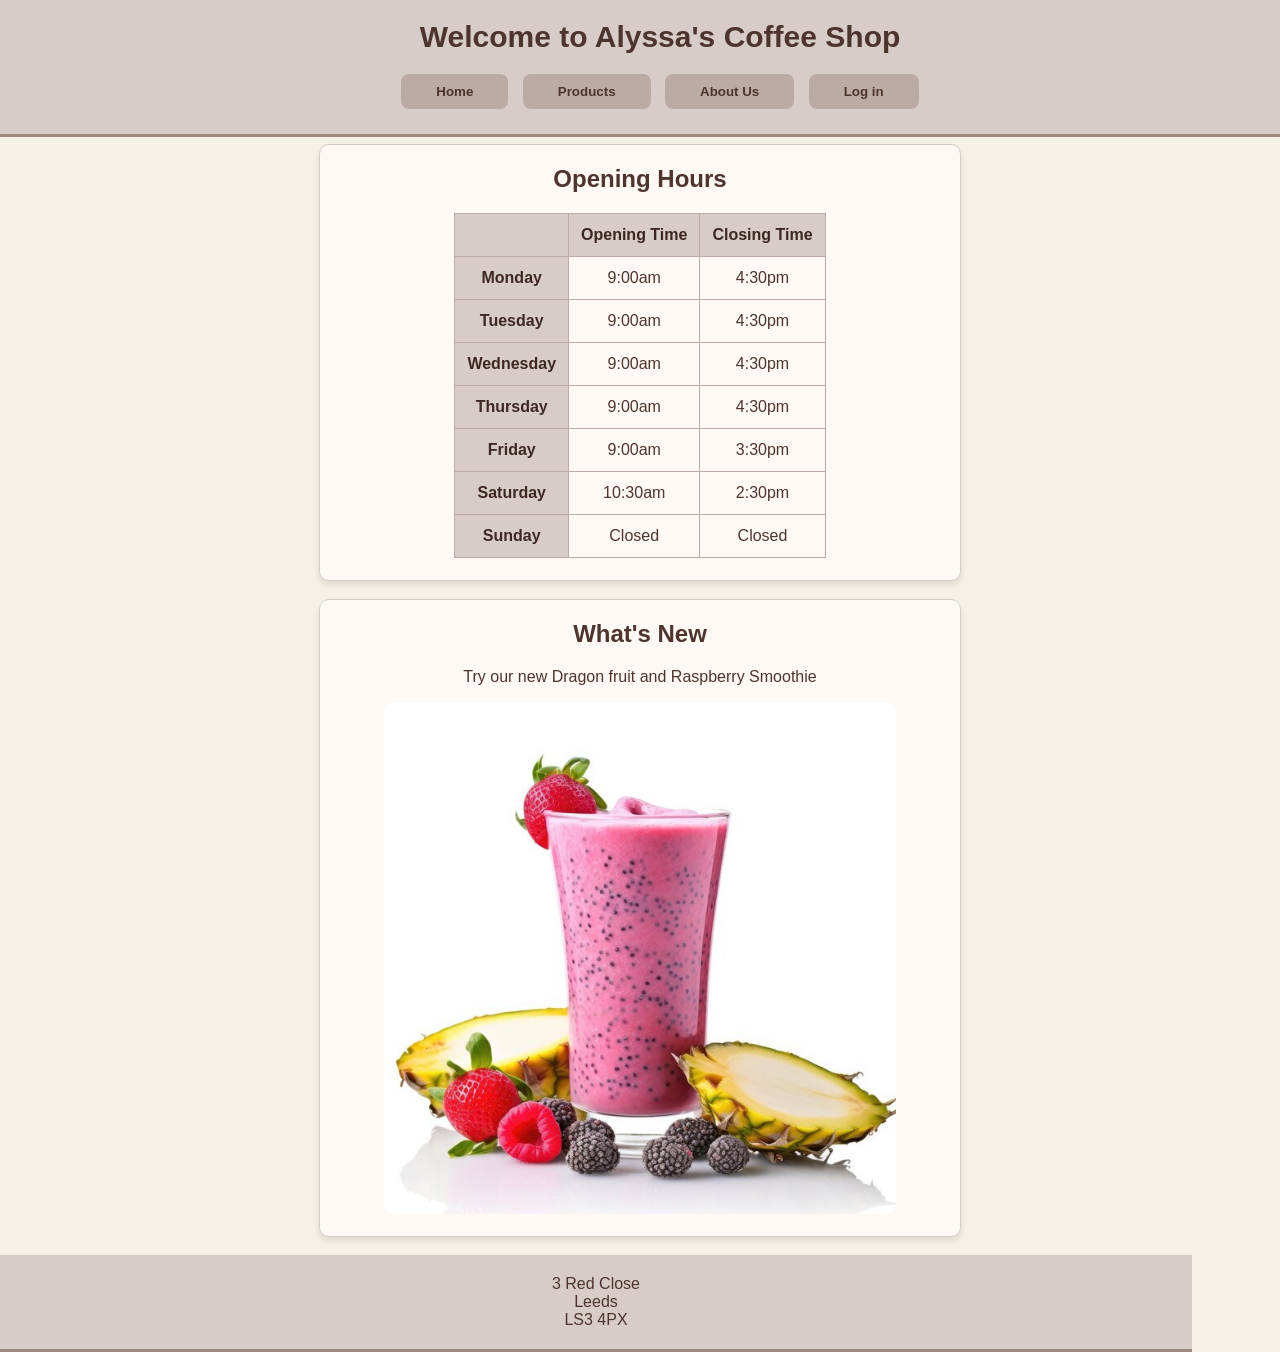
==== index.html @ a95045df "Project creation, debugging needed" ====
<!DOCTYPE html>
<html>
    <head>
        <title>Home</title>
        <link rel="stylesheet" href="style.css">
    </head>
    <body>
        <header id="header">
            <h1>Welcome to Alyssa's Coffee Shop</h1>
            <div class="navbar">
                <button><a href="index.html">Home</a></button>
                <button><a href="products.html">Products</a></button>
                <button><a href="about-us.html">About Us</a></button>
                <button><a href="login.html">Log in</a></button>
            </div>
        </header><br><br><br><br><br><br><br>

        <main><br>
            <div class="box"; id="openbox">
                <h2>Opening Hours</h2>
                <table id="openinghourstable">
                    <tr>
                        <th></th>
                        <th id="th1">Opening Time</th>
                        <th id="th2">Closing Time</th>
                    </tr>
                    <tr style="text-align: center;">
                        <th id="day">Monday</th>
                        <td>9:00am</td>
                        <td>4:30pm</td>
                    </tr>
                    <tr style="text-align: center;">
                        <th id="day">Tuesday</th>
                        <td>9:00am</td>
                        <td>4:30pm</td>
                    </tr>
                    <tr style="text-align: center;">
                        <th id="day">Wednesday</th>
                        <td>9:00am</td>
                        <td>4:30pm</td>
                        </tr>
                    <tr style="text-align: center;">
                        <th id="day">Thursday</th>
                        <td>9:00am</td>
                        <td>4:30pm</td>
                    </tr>
                    <tr style="text-align: center;">
                        <th id="day">Friday</th>
                        <td>9:00am</td>
                        <td>3:30pm</td>
                        </tr>
                    <tr style="text-align: center;">
                        <th id="day">Saturday</th>
                        <td>10:30am</td>
                        <td>2:30pm</td>
                    </tr>
                    <tr style="text-align: center;">
                        <th id="day">Sunday</th>
                        <td>Closed</td>
                        <td>Closed</td>
                    </tr>
                </table><br><br>
        </div>
        <br>
        <div class="box" id="newbox">
            <h2>What's New</h2>
            <p>Try our new Dragon fruit and Raspberry Smoothie</p>
            <img src="images/dragonfruitsmoothie.jpg"><br><br>
        </div><br>
        </main>
        <footer id="footer">
            3 Red Close<br>
            Leeds<br>
            LS3 4PX
        </footer>
    </body>
</html>
---- style.css ----
/*All pages*/
body {
    width: 100%;
    height: 90%;
    background-repeat: no-repeat;
    background-position: center;
    background-size: cover;
    text-align: center;
    margin: 0;
    font-family: 'Segoe UI', Tahoma, Geneva, Verdana, sans-serif;
    background-color: rgb(245, 241, 230); 
    color: rgb(78, 52, 46); 
}

/* Header */
#header, #footer {
    background-color: #d7ccc8;
    padding: 20px;
    text-align: center;
    align-self: center;
    width: 90%;
    border-bottom: 3px solid rgb(161, 136, 127);
}

#footer {
    bottom: 0;
    width: 90%;
}

#header {
    position: fixed;
    top: 0;
    width: 100%;
    z-index: 1000;
}

#header h1 {
    margin: 0;
    font-size: 30px;
}

/* Navigation Bar */
.navbar {
    margin-top: 15px;
}

.navbar button {
    background-color: rgb(188, 170, 164);
    color: rgb(78, 52, 46);
    border: none;
    padding: 10px 15px;
    margin: 5px;
    border-radius: 8px;
    cursor: pointer;
    font-weight: bold;
    transition: background-color 0.3s ease;
}

.navbar a {
    text-decoration: none;
    color: #4e342e;
    background-color: #bcaaa4;
    padding: 10px 15px;
    margin: 5px;
    border-radius: 8px;
    transition: background-color 0.3s ease;
    font-weight: bold;
}

.navbar a:hover {
    background-color: rgb(161, 136, 127);
    width: 100%;
    color: white;
}

#openbox {
    text-align: center;
    display: block;
    margin: 0 auto;
    background-color: rgb(254, 249, 244);
    width: 50%;
    border: 1px solid rgb(215, 204, 200);
    border-radius: 10px;
    box-shadow: 0 4px 6px rgba(0,0,0,0.1);
}

#newbox img {
    width: 80%;
    height: auto;
    border-radius: 10px;
}

#newbox {
    text-align: center;
    display: block;
    margin: 0 auto;
    background-color: rgb(254, 249, 244);
    width: 50%;
    border: 1px solid rgb(215, 204, 200);
    border-radius: 10px;
    box-shadow: 0 4px 6px rgba(0,0,0,0.1);
}

/* Opening Hours Table */
#openinghourstable {
    border-collapse: collapse;
    display: inline-block;
    font-size: 1em;
}

#openinghourstable th,
#openinghourstable td {
    border: 1px solid #bcaaa4;
    padding: 12px;
    text-align: center;
}

#openinghourstable th {
    background-color: rgb(215, 204, 200);
    color: #3e2723;
}

#openinghourstable td {
    background-color: rgb(254, 249, 244);
}

/*Product Page*/
/*Product Box*/
#productgrid{
    display: flex;
    justify-content: center;
    align-items: center;
    column-gap: 10px;
    position: relative;
}
#productgrid img{
    width: 75%;
    height: 75%;
    display: block;
    margin: 20px auto;
}
#productbox {
    background-color: white;
    box-shadow: 3px 3px 5px;
    border-radius: 8px;
    width: 20%;
    height: 400px;
    margin-bottom: 4px;
}
#pricegrid {
    display: flex;
    justify-content: center;
    align-items: center;
    column-gap: 10px;
    position: relative;
}
#pricebox {
    background-color: white;
    box-shadow: 3px 3px 5px;
    border-radius: 8px;
    width: 20%;
    min-height: 0;
    height: auto !important;
    overflow: visible !important;
    box-sizing: border-box;
    word-break: break-word;
    overflow-wrap: break-word;
    white-space: normal !important;
}

#pricebox button {
    background-color: rgb(188, 170, 164);
    color: rgb(78, 52, 46);
    border: none;
    border-radius: 5px;
    cursor: pointer;
    font-weight: bold;
    transition: background-color 0.3s ease;
}

#paybox {
    width: 86%;
    height: 140px;
    text-align: center;
    display: block;
    margin: 0 auto;
    background-color: rgb(254, 249, 244);
    border: 1px solid rgb(215, 204, 200);
    border-radius: 10px;
    box-shadow: 0 4px 6px rgba(0,0,0,0.1);
}

#pay-button {
    padding: 5px 80px;
    font-size: 25px;
    border-radius: 8px;
    background-color: rgb(188, 170, 164);
    color: rgb(78, 52, 46);
    border: none;
    cursor: pointer;
    font-weight: bold;
    transition: background-color 0.3s ease;
 }

#cart-table {
    display: inline-block;
    margin: 20px auto;
}
#cart-table th, #cart-table td {
    text-align: center;
    border-bottom: 1px solid rgb(221, 221, 221);
    border-collapse: collapse;
}

#cart-table td {
    padding: 10px;
    border: 1px solid rgb(221, 221, 221);
    border-collapse: collapse;
    
}

/* Login Page */
#accountgrid {
    display: flex;
    justify-content: center;
    column-gap: 10px;
    overflow: hidden;
}

#loginbox {
    text-align: center;
    width: 30%;
    height: 70vh;
    background-color: rgb(254, 249, 244,0.6);
    border: 1px solid black;
    box-shadow: 3px 3px 5px gray;
    border-radius: 8px;
    position: relative;
}
#createaccountbox {
    text-align: center;
    width: 30%;
    height: 70vh;
    background-color: rgb(254, 249, 244, 0.6);
    border: 1px solid black;
    box-shadow: 3px 3px 5px gray;
    border-radius: 8px;
    position: relative;

}

#slidelogin {
   text-align: center;
    width: 100%;
    height: 100%;
    background-color: rgb(254, 249, 244);
    border: 1px solid black;
    box-shadow: 3px 3px 5px gray;
    border-radius: 8px;
    position: absolute;
    z-index: 1000;     
    transition: 1.0s ease;
}

#noaccount {
    background-color: rgb(188, 170, 164);
    color: rgb(78, 52, 46);
    border: none;
    border-radius: 8px;
    cursor: pointer;
    transition: background-color 0.3s ease;
    font-size: 20px;
    padding: 5px 20px;
}

#loginperson{
    opacity: 0.4;
}

#SwitchToCreateAccount{
    background-color: rgb(188, 170, 164);
    color: rgb(78, 52, 46);
    border: none;
    border-radius: 8px;
    cursor: pointer;
    transition: background-color 0.3s ease;
    font-size: 20px;
    padding: 5px 20px;
}
#createaccounttitle, #logintitle {
    width: 100%;
    height: fit-content;
    justify-content: center;
    text-align: center;
    background-color: lightgray;
    border: 1px solid lightgray;
    border-radius: 8px;
}

#fn, #ln, #email, #user, #pass, #Email, #Username, #Password{
    text-align: center;
    border-radius: 8px;
    width: 30%;
    font-size: 18px;
    padding: 5px 10px;
    border-radius: 8px;
    border: 1px solid #ccc;
}

#generatepassword{
    background-color: rgb(188, 170, 164);
    color: rgb(78, 52, 46);
    border: none;
    padding: 10px 15px;
    margin: 5px;
    border-radius: 8px;
    cursor: pointer;
    font-weight: bold;
    transition: background-color 0.3s ease;
    
 }
 #createaccountbutton{
    background-color: rgb(188, 170, 164);
    color: rgb(78, 52, 46);
    border: none;
    padding: 10px 15px;
    margin: 5px;
    border-radius: 8px;
    cursor: pointer;
    font-weight: bold;
    transition: background-color 0.3s ease;
    
 }
 #login {
    background-color: rgb(188, 170, 164);
    color: rgb(78, 52, 46);
    border: none;
    padding: 10px 15px;
    margin: 5px;
    border-radius: 8px;
    cursor: pointer;
    font-weight: bold;
    transition: background-color 0.3s ease;
 }

#imageicon, #viewiconshow, #viewiconhide, #viewiconshow2, #viewiconhide2 {
    width: 100%;
    height: 100%;
    border-radius: 2px;
}

#fngrid, #lngrid, #emailgrid, #usergrid, #passgrid, #Emailgrid, #Usernamegrid, #Passwordgrid{
    display: flex;
    justify-content: center;
    column-gap: 0px;
}

#fnicon, #lnicon, #emailicon, #usericon, #passicon, #Emailicon, #Usernameicon, #Passwordicon, #viewpassword{
    border-radius: 2px;
    width: 30px;
    height: 30px;
    background-color: white;
    border: 1px solid black;
}


#fnerror, #lnerror, #usererror, #emailerror, #passerror, #Usernameerror, #Emailerror, #Passworderror {
    color: red;
}

#paypal, #visa, #mastercard, #giftcard{
    text-align: center;
    display: block;
    margin: 20px auto;
    
}

#pmlabel {
    display: inline-flex; 
    align-items: center; 
    margin: 5px 10px;
}

/* Check out Products */
#checkout-box{
    text-align: center;
    background-color: rgb(254, 249, 244);
    border: 1px solid rgb(215, 204, 200);
    box-shadow: 0 4px 6px rgba(0,0,0,0.1);
    border-radius: 8px;
    display: none;
    flex-direction: column;
    position: fixed;
    top: 50%;
    width: 45%;
    height: fit-content;
    left: 50%;
    transform: translate(-50%, -50%);
    white-space: normal;
    word-wrap: break-word;
    z-index: 1000;
}

#paymentmethodbox {
    text-align: center;
    background-color: rgb(254, 249, 244);
    border: 1px solid rgb(215, 204, 200);
    border-radius: 10px;
    box-shadow: 0 4px 6px rgba(0,0,0,0.1);
    display: none;
    flex-direction: column;
    position: fixed;
    top: 50%;
    width: 35%;
    height: fit-content;
    left: 50%;
    transform: translate(-50%, -50%);
    white-space: normal;
    word-wrap: break-word;
    z-index: 1000;
}

#close-checkout-box{
    background-color: rgb(188, 170, 164);
    color: rgb(78, 52, 46);
    border: none;
    margin: 5px;
    border-radius: 8px;
    cursor: pointer;
    font-weight: bold;
    transition: background-color 0.3s ease;
    width: 30px;
    font-size: 20px;
    padding: 2px 10px;
    text-align: center;
    display: flex;
    justify-content: flex-end;
 }

#ridofpayment{
    background-color: rgb(188, 170, 164);
    color: rgb(78, 52, 46);
    border: none;
    margin: 5px;
    border-radius: 8px;
    cursor: pointer;
    font-weight: bold;
    transition: background-color 0.3s ease;
    width: 30px;
    font-size: 20px;
    padding: 2px 10px;
    text-align: center;
    display: flex;
    justify-content: flex-end;
}


#itemcart{
    font-family: 'Gill Sans', 'Gill Sans MT', Calibri, 'Trebuchet MS', sans-serif;
    font-size: 20px;
    text-align: left;
    margin-left: 70px;
}

#LinkToCheckout{
    display: block;
    margin: auto;
    padding: 5px 20px;
    font-size: 20px;
    background-color: rgb(188, 170, 164);
    color: rgb(78, 52, 46);
    border: none;
    border-radius: 8px;
    cursor: pointer;
    font-weight: bold;
    transition: background-color 0.3s ease;
 }

#paymentmethodbox label {
    align-items: center;
    gap: 6px; 
}

#paycheckout{
    background-color: rgb(188, 170, 164);
    color: rgb(78, 52, 46);
    border: none;
    width: 40%;
    padding: 10px 15px;
    margin: 5px;
    font-size: 17px;
    border-radius: 8px;
    cursor: pointer;
    display: block;
    margin: auto;
    font-weight: bold;
    transition: background-color 0.3s ease;
}

#card {
    display: block;
    justify-content: center;
    text-align: center;
    margin: auto;
    border-radius: 8px;
    width: 70%;
    font-size: 18px;
    padding: 5px 10px;
    border-radius: 8px;
    border: 1px solid #ccc;
}
#formatpay{
    display: grid;
    grid-template-columns: 2, 1fr;
}

#exdate {
    width: 180px;
    display: block;
    margin: auto;
    text-align: center;
    border-radius: 8px;
    font-size: 18px;
    padding: 5px 10px;
    border-radius: 8px;
    border: 1px solid #ccc;
}

#cv{
    display: block;
    margin: auto;
    text-align: center;
    border-radius: 8px;
    width: 35px;
    font-size: 18px;
    padding: 5px 10px;
    border-radius: 8px;
    border: 1px solid #ccc;
}

#card{
    text-align: center;
    font-size: 20px;
    width: 120px;
}

#formatpay {
    display: flex; 
    column-gap: 30px; 
    justify-content: center; 
    align-items: flex-end;
}

#leftpay, #rightpay {
    display: flex; 
    flex-direction: column;
}

/* About Us Page */

#vacanciesgrid {
    display: block;
    margin: auto;
    align-items: center;
    width: 80%;
    display: flex;
    justify-content: center;
    column-gap: 10px;
    overflow: hidden;
}

#vacanciesbox {
    text-align: center;
    align-self: center;
    background-color: rgb(254, 249, 244);
    border: 1px solid rgb(215, 204, 200);
    box-shadow: 0 4px 6px rgba(0,0,0,0.1);
    border-radius: 8px;
    display: block;
    margin: 20px auto;
    position: relative;
    width: 50%;
}

#vacanciesbox button {
    background-color: rgb(188, 170, 164);
    color: rgb(78, 52, 46);
    border: none;
    padding: 10px 15px;
    margin: 5px;
    border-radius: 8px;
    cursor: pointer;
    font-weight: bold;
    transition: background-color 0.3s ease;
}

#applybox {
    text-align: center;
    background-color: rgb(254, 249, 244);
    border: 1px solid rgb(215, 204, 200);
    box-shadow: 0 4px 6px rgba(0,0,0,0.1);
    border-radius: 8px;
    display: none;
    flex-direction: column;
    position: fixed;
    top: 50%;
    width: 35%;
    height: fit-content;
    left: 50%;
    transform: translate(-50%, -50%);
    white-space: normal;
    word-wrap: break-word;
    z-index: 1000;
}

#applybox button {
    background-color: rgb(188, 170, 164);
    color: rgb(78, 52, 46);
    border: none;
    padding: 10px 50px;
    margin: 5px;
    border-radius: 8px;
    cursor: pointer;
    font-weight: bold;
    transition: background-color 0.3s ease;
}

#applybox input {
    text-align: center;
    border-radius: 8px;
    width: 80%;
    font-size: 18px;
    padding: 5px 10px;
    margin: 10px auto;
    border-radius: 8px;
    border: 1px solid #ccc;
}
#applybox input[type="file"] {
    width: 40%;
}

#applybox input::file-selector-button {
    background-color: rgb(188, 170, 164);
    color: rgb(78, 52, 46);
    border: none;
    padding: 5px 15px;
    margin: 5px;
    border-radius: 8px;
    cursor: pointer;
    transition: background-color 0.3s ease;
}

#learnmorebox1, #learnmorebox2, #learnmorebox3, #learnmorebox4, #learnmorebox5, #learnmorebox6 {
    text-align: center;
    background-color: rgb(254, 249, 244);
    border: 1px solid rgb(215, 204, 200);
    box-shadow: 0 4px 6px rgba(0,0,0,0.1);
    border-radius: 8px;
    display: none;
    flex-direction: column;
    position: fixed;
    padding: 20px;
    width: 30%;
    height: fit-content;
    top: 50%;  
    left: 50%;
    transform: translate(-50%, -50%);
    white-space: normal;
    word-wrap: break-word;
    z-index: 1000;
}

#learnmorebox1 button, #learnmorebox2 button, #learnmorebox3 button, 
#learnmorebox4 button, #learnmorebox5 button, #learnmorebox6 button {
    background-color: rgb(188, 170, 164);
    color: rgb(78, 52, 46);
    border: none;
    padding: 5px 50px;
    margin: 5px;
    border-radius: 8px;
    font-size: 15px;
    cursor: pointer;
    font-weight: bold;
    transition: background-color 0.3s ease;
}

#contactinfobox {
    text-align: center;
    background-color: rgb(254, 249, 244);
    border: 1px solid rgb(215, 204, 200);
    box-shadow: 0 4px 6px rgba(0,0,0,0.1);
    padding: 10px;
    border-radius: 8px;
    display: block;
    margin: 0px auto;
    position: relative;
    width: 80%;
}

@media (max-width: 600px) {
    #checkoutbox,
    #paymentmethodbox,
    #applybox,
    #successful-payment-box,
    #learnmorebox1, #learnmorebox2, #learnmorebox3,
    #learnmorebox4, #learnmorebox5, #learnmorebox6 {
        width: 95vw !important;
        min-width: 0 !important;
        left: 50%;
        top: 50%;
        padding: 10px !important;
        font-size: 1em;
    }

    #itemcart {
        font-size: 16px;
        margin-left: 0;
        width: 98vw;
    }

    #paybox {
        width: 98vw;
        padding: 5px;
    }

    #productbox, #pricebox {
        width: 90vw;
        min-width: 0;
        max-width: 98vw;
    }

    #card, #exdate, #cv {
        width: 90vw !important;
        max-width: 98vw;
        font-size: 16px;
    }

    #formatpay {
        flex-direction: column !important;
        row-gap: 10px;
        column-gap: 0;
        align-items: stretch;
    }

    #leftpay, #rightpay {
        width: 100%;
    }

    #paycheckout, #LinkToCheckout {
        width: 90vw !important;
        font-size: 18px;
        padding: 10px 0;
    }

    #applybox input {
        width: 95vw !important;
        font-size: 16px;
    }
    #applybox input[type="file"] {
        width: 120vw !important;
    }
    #pricegrid {
        flex-direction: column !important;
        align-items: center !important;
    }
    #pricebox {
        width: 95vw !important;
        min-width: 0 !important;
        max-width: 98vw !important;
        font-size: 1.2em !important;
        padding: 18px 8px !important;
        margin-bottom: 12px !important;
        box-sizing: border-box;
        text-align: center;
        word-break: break-word;
        overflow-wrap: break-word;
        white-space: normal !important;
    }
    #accountgrid {
        flex-direction: column !important;
        align-items: center !important;
        width: 100vw !important;
        gap: 16px !important;
    }
    .box, .animatedboxlogin, #createaccountbox, #loginbox {
        width: 95vw !important;
        height: auto !important;
        min-width: 0 !important;
        max-width: 98vw !important;
        box-sizing: border-box;
        padding: 12px 8px !important;
        margin: 0 auto 12px auto !important;
    }
    #slidelogin, #createaccounttitle {
        width: 100% !important;
        min-width: 0 !important;
        max-width: 100vw !important;
        padding: 0 !important;
        display: block !important; 
    }

    #slidelogin {
        display: none !important;
    }

    input[type="text"], input[type="email"], input[type="password"] {
        width: 90vw !important;
        max-width: 98vw !important;
        font-size: 1em !important;
        box-sizing: border-box;
    }
    button {
        width: 90vw !important;
        max-width: 98vw !important;
        font-size: 1em !important;
        margin: 8px 0 !important;
    }
    hr {
        margin: 10px 0 !important;
    }
    label {
        font-size: 1em !important;
    }
    #passgrid, #usergrid, #fngrid, #lngrid, #emailgrid, #Usernamegrid, #Passwordgrid, #Emailgrid {
        flex-direction: row !important;
        align-items: center !important;
        gap: 8px !important;
    }
}
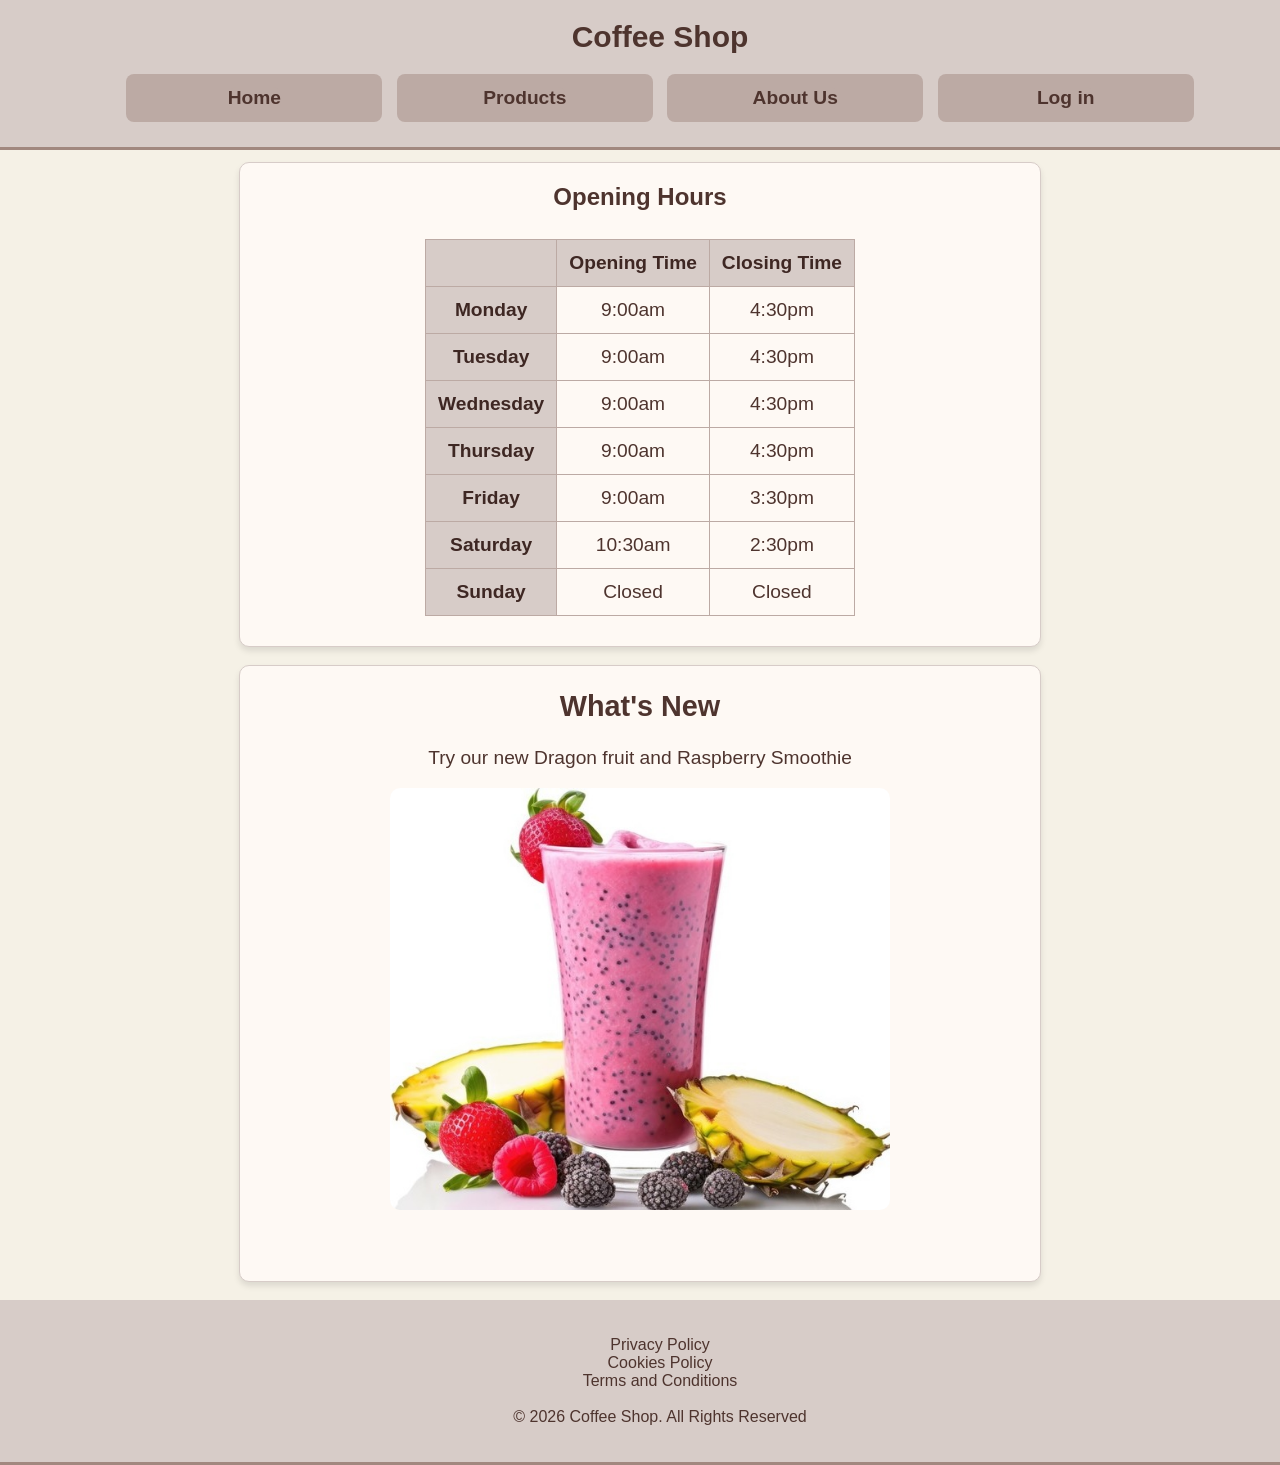
==== commit f3b2d7aa: "Improved mobile compatabilty and a more accessible design" ====
--- a/index.html
+++ b/index.html
@@ -6,14 +6,14 @@
     </head>
     <body>
         <header id="header">
-            <h1>Welcome to Alyssa's Coffee Shop</h1>
+            <h1>Coffee Shop</h1>
             <div class="navbar">
                 <button><a href="index.html">Home</a></button>
                 <button><a href="products.html">Products</a></button>
                 <button><a href="about-us.html">About Us</a></button>
                 <button><a href="login.html">Log in</a></button>
             </div>
-        </header><br><br><br><br><br><br><br>
+        </header><br><br><br><br><br><br><br><br>
 
         <main><br>
             <div class="box"; id="openbox">
@@ -65,13 +65,16 @@
         <div class="box" id="newbox">
             <h2>What's New</h2>
             <p>Try our new Dragon fruit and Raspberry Smoothie</p>
-            <img src="images/dragonfruitsmoothie.jpg"><br><br>
+            <img src="images/dragonfruitsmoothie.jpg"><br><br><br><br>
         </div><br>
         </main>
         <footer id="footer">
-            3 Red Close<br>
-            Leeds<br>
-            LS3 4PX
+            <p>
+                Privacy Policy<br>
+                Cookies Policy<br>
+                Terms and Conditions<br><br>
+                © 2026 Coffee Shop. All Rights Reserved
+            </p>
         </footer>
     </body>
 </html>
--- a/style.css
+++ b/style.css
@@ -18,13 +18,12 @@
     padding: 20px;
     text-align: center;
     align-self: center;
-    width: 90%;
+    width: 100%;
     border-bottom: 3px solid rgb(161, 136, 127);
 }
 
 #footer {
     bottom: 0;
-    width: 90%;
 }
 
 #header {
@@ -48,11 +47,13 @@
     background-color: rgb(188, 170, 164);
     color: rgb(78, 52, 46);
     border: none;
-    padding: 10px 15px;
-    margin: 5px;
-    border-radius: 8px;
-    cursor: pointer;
-    font-weight: bold;
+    width: 20%;
+    padding: 1% 0;
+    margin: 5px;
+    border-radius: 8px;
+    cursor: pointer;
+    font-weight: bold;
+    font-size: 120%;
     transition: background-color 0.3s ease;
 }
 
@@ -60,7 +61,6 @@
     text-decoration: none;
     color: #4e342e;
     background-color: #bcaaa4;
-    padding: 10px 15px;
     margin: 5px;
     border-radius: 8px;
     transition: background-color 0.3s ease;
@@ -78,7 +78,8 @@
     display: block;
     margin: 0 auto;
     background-color: rgb(254, 249, 244);
-    width: 50%;
+    max-width: 800px;
+    width: 80%;
     border: 1px solid rgb(215, 204, 200);
     border-radius: 10px;
     box-shadow: 0 4px 6px rgba(0,0,0,0.1);
@@ -86,7 +87,8 @@
 
 #newbox img {
     width: 80%;
-    height: auto;
+    height: 80%;
+    max-width: 500px;
     border-radius: 10px;
 }
 
@@ -95,9 +97,12 @@
     display: block;
     margin: 0 auto;
     background-color: rgb(254, 249, 244);
-    width: 50%;
+    width: 80%;
+    max-width: 800px;
+    height: 40%;
     border: 1px solid rgb(215, 204, 200);
     border-radius: 10px;
+    font-size: 120%;
     box-shadow: 0 4px 6px rgba(0,0,0,0.1);
 }
 
@@ -105,7 +110,8 @@
 #openinghourstable {
     border-collapse: collapse;
     display: inline-block;
-    font-size: 1em;
+    font-size: 120%;
+    margin: 1%;
 }
 
 #openinghourstable th,
@@ -128,39 +134,39 @@
 /*Product Box*/
 #productgrid{
     display: flex;
+    margin: 0 3%;
     justify-content: center;
-    align-items: center;
     column-gap: 10px;
     position: relative;
+    height: 10%;
 }
 #productgrid img{
-    width: 75%;
-    height: 75%;
-    display: block;
-    margin: 20px auto;
+    width: 90%;
+    height: 70%;
+    display: block;
+    margin: 15% auto;
 }
 #productbox {
     background-color: white;
     box-shadow: 3px 3px 5px;
     border-radius: 8px;
     width: 20%;
-    height: 400px;
     margin-bottom: 4px;
 }
 #pricegrid {
     display: flex;
-    justify-content: center;
-    align-items: center;
+    margin: 0 3%;
     column-gap: 10px;
     position: relative;
+    justify-content: center;
 }
 #pricebox {
     background-color: white;
     box-shadow: 3px 3px 5px;
+    padding: 0.5%;
     border-radius: 8px;
     width: 20%;
     min-height: 0;
-    height: auto !important;
     overflow: visible !important;
     box-sizing: border-box;
     word-break: break-word;
@@ -562,7 +568,7 @@
     display: block;
     margin: auto;
     align-items: center;
-    width: 80%;
+    width: 90%;
     display: flex;
     justify-content: center;
     column-gap: 10px;
@@ -582,11 +588,12 @@
     width: 50%;
 }
 
-#vacanciesbox button {
-    background-color: rgb(188, 170, 164);
-    color: rgb(78, 52, 46);
-    border: none;
-    padding: 10px 15px;
+#vacanciesbox button, #applybox button {
+    background-color: rgb(188, 170, 164);
+    color: rgb(78, 52, 46);
+    border: none;
+    width: 40%;
+    padding: 2% 0;
     margin: 5px;
     border-radius: 8px;
     cursor: pointer;
@@ -599,12 +606,15 @@
     background-color: rgb(254, 249, 244);
     border: 1px solid rgb(215, 204, 200);
     box-shadow: 0 4px 6px rgba(0,0,0,0.1);
-    border-radius: 8px;
+    border-radius: 10px;
+    font-size: 130%;
+    width: 80%;
+    max-width: 700px;
+    max-height: 800px;
     display: none;
     flex-direction: column;
     position: fixed;
     top: 50%;
-    width: 35%;
     height: fit-content;
     left: 50%;
     transform: translate(-50%, -50%);
@@ -613,18 +623,6 @@
     z-index: 1000;
 }
 
-#applybox button {
-    background-color: rgb(188, 170, 164);
-    color: rgb(78, 52, 46);
-    border: none;
-    padding: 10px 50px;
-    margin: 5px;
-    border-radius: 8px;
-    cursor: pointer;
-    font-weight: bold;
-    transition: background-color 0.3s ease;
-}
-
 #applybox input {
     text-align: center;
     border-radius: 8px;
@@ -636,7 +634,7 @@
     border: 1px solid #ccc;
 }
 #applybox input[type="file"] {
-    width: 40%;
+    width: 70%;
 }
 
 #applybox input::file-selector-button {
@@ -648,6 +646,11 @@
     border-radius: 8px;
     cursor: pointer;
     transition: background-color 0.3s ease;
+}
+
+#applybox button {
+    padding: 1% 0;
+    width: 30%;
 }
 
 #learnmorebox1, #learnmorebox2, #learnmorebox3, #learnmorebox4, #learnmorebox5, #learnmorebox6 {
@@ -656,11 +659,13 @@
     border: 1px solid rgb(215, 204, 200);
     box-shadow: 0 4px 6px rgba(0,0,0,0.1);
     border-radius: 8px;
+    font-size: 130%;
     display: none;
     flex-direction: column;
     position: fixed;
     padding: 20px;
-    width: 30%;
+    width: 85%;
+    max-width: 750px;
     height: fit-content;
     top: 50%;  
     left: 50%;
@@ -668,20 +673,6 @@
     white-space: normal;
     word-wrap: break-word;
     z-index: 1000;
-}
-
-#learnmorebox1 button, #learnmorebox2 button, #learnmorebox3 button, 
-#learnmorebox4 button, #learnmorebox5 button, #learnmorebox6 button {
-    background-color: rgb(188, 170, 164);
-    color: rgb(78, 52, 46);
-    border: none;
-    padding: 5px 50px;
-    margin: 5px;
-    border-radius: 8px;
-    font-size: 15px;
-    cursor: pointer;
-    font-weight: bold;
-    transition: background-color 0.3s ease;
 }
 
 #contactinfobox {
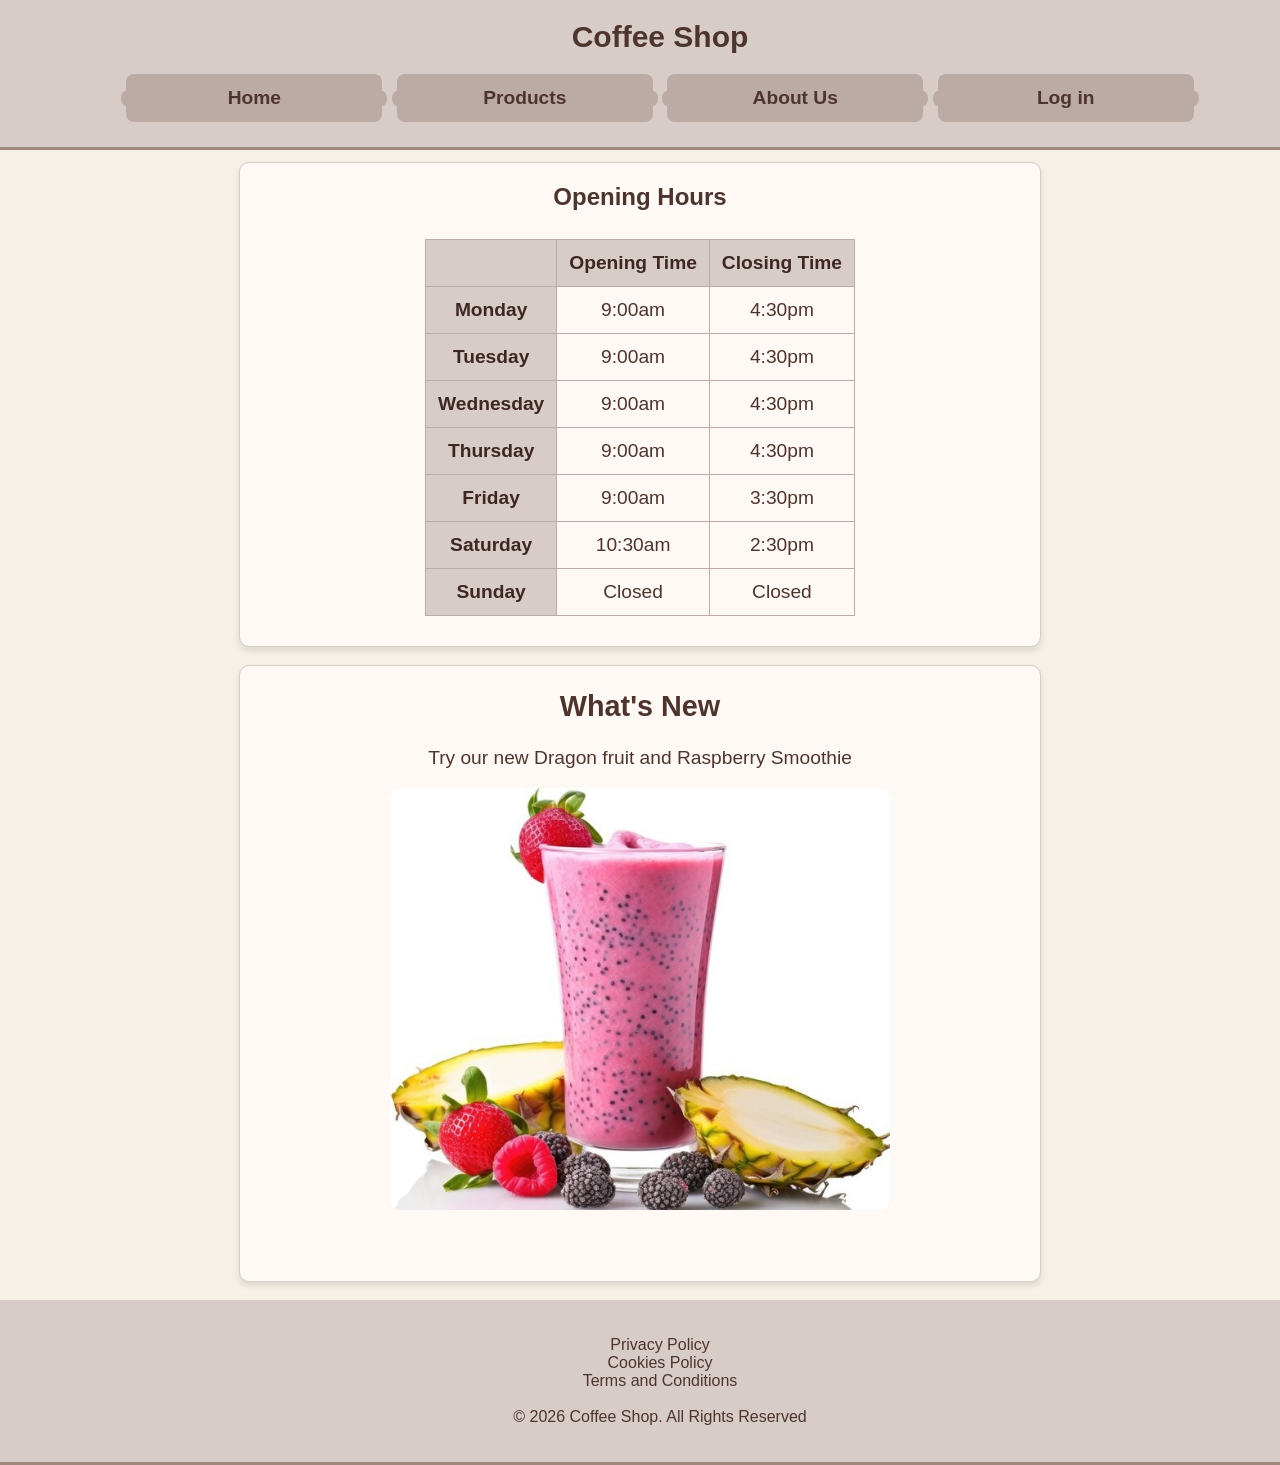
==== commit 6ce20dc5: "Test 1" ====
--- a/index.html
+++ b/index.html
@@ -8,10 +8,10 @@
         <header id="header">
             <h1>Coffee Shop</h1>
             <div class="navbar">
-                <button><a href="index.html">Home</a></button>
-                <button><a href="products.html">Products</a></button>
-                <button><a href="about-us.html">About Us</a></button>
-                <button><a href="login.html">Log in</a></button>
+                <a href="index.html"><button>Home</button></a>
+                <a href="products.html"><button>Products</button></a>
+                <a href="about-us.html"><button>About Us</button></a>
+                <a href="login.html"><button>Log in</button></a>
             </div>
         </header><br><br><br><br><br><br><br><br>
 
--- a/style.css
+++ b/style.css
@@ -10,6 +10,9 @@
     font-family: 'Segoe UI', Tahoma, Geneva, Verdana, sans-serif;
     background-color: rgb(245, 241, 230); 
     color: rgb(78, 52, 46); 
+    overflow-x: hidden;
+    min-height: 100%;
+    min-width: 100%;
 }
 
 /* Header */
@@ -18,6 +21,7 @@
     padding: 20px;
     text-align: center;
     align-self: center;
+    z-index: 1000;
     width: 100%;
     border-bottom: 3px solid rgb(161, 136, 127);
 }
@@ -29,8 +33,6 @@
 #header {
     position: fixed;
     top: 0;
-    width: 100%;
-    z-index: 1000;
 }
 
 #header h1 {
@@ -61,7 +63,6 @@
     text-decoration: none;
     color: #4e342e;
     background-color: #bcaaa4;
-    margin: 5px;
     border-radius: 8px;
     transition: background-color 0.3s ease;
     font-weight: bold;
@@ -69,7 +70,6 @@
 
 .navbar a:hover {
     background-color: rgb(161, 136, 127);
-    width: 100%;
     color: white;
 }
 
@@ -150,7 +150,8 @@
     background-color: white;
     box-shadow: 3px 3px 5px;
     border-radius: 8px;
-    width: 20%;
+    width: 24%;
+    max-width: 240px;
     margin-bottom: 4px;
 }
 #pricegrid {
@@ -165,8 +166,8 @@
     box-shadow: 3px 3px 5px;
     padding: 0.5%;
     border-radius: 8px;
-    width: 20%;
-    min-height: 0;
+    width: 24%;
+    max-width: 240px;
     overflow: visible !important;
     box-sizing: border-box;
     word-break: break-word;
@@ -226,52 +227,23 @@
 }
 
 /* Login Page */
-#accountgrid {
-    display: flex;
-    justify-content: center;
-    column-gap: 10px;
-    overflow: hidden;
-}
-
-#loginbox {
-    text-align: center;
-    width: 30%;
-    height: 70vh;
-    background-color: rgb(254, 249, 244,0.6);
-    border: 1px solid black;
-    box-shadow: 3px 3px 5px gray;
-    border-radius: 8px;
-    position: relative;
-}
+
 #createaccountbox {
-    text-align: center;
-    width: 30%;
-    height: 70vh;
+    display: block;
+    justify-self: center;
+    width: 90%;
+    max-width: 600px;
     background-color: rgb(254, 249, 244, 0.6);
     border: 1px solid black;
     box-shadow: 3px 3px 5px gray;
-    border-radius: 8px;
-    position: relative;
-
-}
-
-#slidelogin {
-   text-align: center;
-    width: 100%;
-    height: 100%;
-    background-color: rgb(254, 249, 244);
-    border: 1px solid black;
-    box-shadow: 3px 3px 5px gray;
-    border-radius: 8px;
-    position: absolute;
-    z-index: 1000;     
-    transition: 1.0s ease;
-}
-
-#noaccount {
-    background-color: rgb(188, 170, 164);
-    color: rgb(78, 52, 46);
-    border: none;
+    border-radius: 8px
+}
+
+#noAccountBtn {
+    background-color: rgb(188, 170, 164);
+    color: rgb(78, 52, 46);
+    border: none;
+    width: 80%;
     border-radius: 8px;
     cursor: pointer;
     transition: background-color 0.3s ease;
@@ -279,31 +251,18 @@
     padding: 5px 20px;
 }
 
-#loginperson{
-    opacity: 0.4;
-}
-
-#SwitchToCreateAccount{
-    background-color: rgb(188, 170, 164);
-    color: rgb(78, 52, 46);
-    border: none;
-    border-radius: 8px;
-    cursor: pointer;
-    transition: background-color 0.3s ease;
-    font-size: 20px;
-    padding: 5px 20px;
-}
-#createaccounttitle, #logintitle {
+
+#createaccounttitle {
     width: 100%;
     height: fit-content;
     justify-content: center;
     text-align: center;
-    background-color: lightgray;
-    border: 1px solid lightgray;
-    border-radius: 8px;
-}
-
-#fn, #ln, #email, #user, #pass, #Email, #Username, #Password{
+    background-color: #d7ccc8;
+    border: 1px solid;
+    border-radius: 8px;
+}
+
+#fn, #ln, #email, #user, #pass {
     text-align: center;
     border-radius: 8px;
     width: 30%;
@@ -313,55 +272,34 @@
     border: 1px solid #ccc;
 }
 
-#generatepassword{
-    background-color: rgb(188, 170, 164);
-    color: rgb(78, 52, 46);
-    border: none;
-    padding: 10px 15px;
-    margin: 5px;
-    border-radius: 8px;
-    cursor: pointer;
-    font-weight: bold;
-    transition: background-color 0.3s ease;
-    
+#generatepassword, #createaccountbutton{
+    background-color: rgb(188, 170, 164);
+    color: rgb(78, 52, 46);
+    border: none;
+    margin-top: 2%;
+    padding: 1.5%;
+    width: 40%;
+    margin-bottom: 3%;
+    border-radius: 5px;
+    cursor: pointer;
+    font-weight: bold;
+    transition: background-color 0.3s ease;
+  
  }
- #createaccountbutton{
-    background-color: rgb(188, 170, 164);
-    color: rgb(78, 52, 46);
-    border: none;
-    padding: 10px 15px;
-    margin: 5px;
-    border-radius: 8px;
-    cursor: pointer;
-    font-weight: bold;
-    transition: background-color 0.3s ease;
-    
- }
- #login {
-    background-color: rgb(188, 170, 164);
-    color: rgb(78, 52, 46);
-    border: none;
-    padding: 10px 15px;
-    margin: 5px;
-    border-radius: 8px;
-    cursor: pointer;
-    font-weight: bold;
-    transition: background-color 0.3s ease;
- }
-
-#imageicon, #viewiconshow, #viewiconhide, #viewiconshow2, #viewiconhide2 {
+
+#imageicon, #viewiconshow, #viewiconhide {
     width: 100%;
     height: 100%;
     border-radius: 2px;
 }
 
-#fngrid, #lngrid, #emailgrid, #usergrid, #passgrid, #Emailgrid, #Usernamegrid, #Passwordgrid{
+#fngrid, #lngrid, #emailgrid, #usergrid, #passgrid {
     display: flex;
     justify-content: center;
     column-gap: 0px;
 }
 
-#fnicon, #lnicon, #emailicon, #usericon, #passicon, #Emailicon, #Usernameicon, #Passwordicon, #viewpassword{
+#fnicon, #lnicon, #emailicon, #usericon, #passicon, #viewpassword{
     border-radius: 2px;
     width: 30px;
     height: 30px;
@@ -369,8 +307,7 @@
     border: 1px solid black;
 }
 
-
-#fnerror, #lnerror, #usererror, #emailerror, #passerror, #Usernameerror, #Emailerror, #Passworderror {
+#fnerror, #lnerror, #usererror, #emailerror, #passerror{
     color: red;
 }
 
@@ -398,7 +335,7 @@
     flex-direction: column;
     position: fixed;
     top: 50%;
-    width: 45%;
+    width: 70%;
     height: fit-content;
     left: 50%;
     transform: translate(-50%, -50%);
@@ -463,7 +400,7 @@
 
 #itemcart{
     font-family: 'Gill Sans', 'Gill Sans MT', Calibri, 'Trebuchet MS', sans-serif;
-    font-size: 20px;
+    font-size: 120%;
     text-align: left;
     margin-left: 70px;
 }
@@ -565,13 +502,12 @@
 /* About Us Page */
 
 #vacanciesgrid {
-    display: block;
-    margin: auto;
+    display: flex;
+    margin: 2% auto;
+    justify-content: center;
     align-items: center;
-    width: 90%;
-    display: flex;
-    justify-content: center;
-    column-gap: 10px;
+    width: 100%;
+    column-gap: 1%;
     overflow: hidden;
 }
 
@@ -583,12 +519,12 @@
     box-shadow: 0 4px 6px rgba(0,0,0,0.1);
     border-radius: 8px;
     display: block;
-    margin: 20px auto;
+    margin: 1% auto;
     position: relative;
     width: 50%;
 }
 
-#vacanciesbox button, #applybox button {
+#vacanciesbox button, #applybox button, #learnmorebox1 button, #learnmorebox2 button, #learnmorebox3 button, #learnmorebox4 button, #learnmorebox5 button, #learnmorebox6 button {
     background-color: rgb(188, 170, 164);
     color: rgb(78, 52, 46);
     border: none;
@@ -607,10 +543,10 @@
     border: 1px solid rgb(215, 204, 200);
     box-shadow: 0 4px 6px rgba(0,0,0,0.1);
     border-radius: 10px;
-    font-size: 130%;
-    width: 80%;
-    max-width: 700px;
-    max-height: 800px;
+    font-size: 28px;
+    width: 95%;
+    max-width: 800px;
+    max-height: 850px;
     display: none;
     flex-direction: column;
     position: fixed;
@@ -648,7 +584,7 @@
     transition: background-color 0.3s ease;
 }
 
-#applybox button {
+#applybox button, #learnmorebox1 button, #learnmorebox2 button, #learnmorebox3 button, #learnmorebox4 button, #learnmorebox5 button, #learnmorebox6 button {
     padding: 1% 0;
     width: 30%;
 }
@@ -688,22 +624,108 @@
     width: 80%;
 }
 
-@media (max-width: 600px) {
-    #checkoutbox,
+@media (max-width: 1000px) {
+    /* Navigation bar */
+    .navbar {
+        justify-content: center;
+    }
+    .navbar button {
+        width: 23.5%;
+        padding: 1% 0;
+        margin: 2px;
+        font-size: 28px;
+    }
+
+    /* Home Page */
+    #openbox {
+        width: 90%;
+    }
+
+    #newbox {
+        width: 90%;
+        max-width: 800px;
+        height: 40%;
+        border: 1px solid rgb(215, 204, 200);
+        border-radius: 10px;
+        font-size: 24px;
+        box-shadow: 0 4px 6px rgba(0,0,0,0.1);
+    }
+
+    #openinghourstable {
+        font-size: 24px;
+    }
+
+    /* Vacancies Page */
+    #vacanciesgrid {
+        flex-direction: column;
+    }
+
+    #vacanciesbox {
+        align-self: center;
+        font-size: 30px;
+        width: 93%;
+    }
+
+    #vacanciesbox button {
+        width: 40%;
+        padding: 1% 0;
+        font-size: 27px;
+    }
+
+    #noAccountBtn {
+        width: 90%;
+        border-radius: 8px;
+        cursor: pointer;
+        display: block;
+        transition: background-color 0.3s ease;
+        font-size: 20px;
+        padding: 5px 20px;
+    }
+
+    #createaccountbox {
+        justify-self: center;
+        width: 95%;
+        max-width: 600px;
+        background-color: rgb(254, 249, 244, 0.6);
+        border: 1px solid black;
+        box-shadow: 3px 3px 5px gray;
+        border-radius: 8px
+    }
+
+    #applybox, #learnmorebox1, #learnmorebox2, #learnmorebox3, #learnmorebox4, #learnmorebox5, #learnmorebox6 {
+        width: 95%;
+        max-height: 85vh;
+        overflow-y: auto;
+        box-sizing: border-box;
+        font-size: 30px;
+        height: auto;
+    }
+    
+    #applybox input {
+        font-size: 27px;
+    }
+    #applybox button, #learnmorebox1 button, #learnmorebox2 button, #learnmorebox3 button, #learnmorebox4 button, #learnmorebox5 button, #learnmorebox6 button{
+        font-size: 27px;
+        width: 40%;
+    }
+
+
+
+    /* #checkoutbox,
     #paymentmethodbox,
     #applybox,
     #successful-payment-box,
     #learnmorebox1, #learnmorebox2, #learnmorebox3,
     #learnmorebox4, #learnmorebox5, #learnmorebox6 {
-        width: 95vw !important;
-        min-width: 0 !important;
-        left: 50%;
-        top: 50%;
-        padding: 10px !important;
-        font-size: 1em;
-    }
-
-    #itemcart {
+        width: 100%;
+        margin: 0;
+        justify-content: center;
+        position: fixed;
+        font-size: 32px;
+    } */
+
+
+    /* #itemcart {
         font-size: 16px;
         margin-left: 0;
         width: 98vw;
@@ -712,12 +734,6 @@
     #paybox {
         width: 98vw;
         padding: 5px;
-    }
-
-    #productbox, #pricebox {
-        width: 90vw;
-        min-width: 0;
-        max-width: 98vw;
     }
 
     #card, #exdate, #cv {
@@ -744,20 +760,17 @@
     }
 
     #applybox input {
-        width: 95vw !important;
-        font-size: 16px;
-    }
-    #applybox input[type="file"] {
-        width: 120vw !important;
-    }
-    #pricegrid {
+        width: 90vw !important;
+        max-width: 98vw !important;
+        font-size: 1em;
+    } */
+
+    /* #pricegrid, #productgrid {
         flex-direction: column !important;
         align-items: center !important;
     }
-    #pricebox {
-        width: 95vw !important;
-        min-width: 0 !important;
-        max-width: 98vw !important;
+    #pricebox, #productbox {
+        width: 90% !important;
         font-size: 1.2em !important;
         padding: 18px 8px !important;
         margin-bottom: 12px !important;
@@ -766,35 +779,10 @@
         word-break: break-word;
         overflow-wrap: break-word;
         white-space: normal !important;
-    }
-    #accountgrid {
-        flex-direction: column !important;
-        align-items: center !important;
-        width: 100vw !important;
-        gap: 16px !important;
-    }
-    .box, .animatedboxlogin, #createaccountbox, #loginbox {
-        width: 95vw !important;
-        height: auto !important;
-        min-width: 0 !important;
-        max-width: 98vw !important;
-        box-sizing: border-box;
-        padding: 12px 8px !important;
-        margin: 0 auto 12px auto !important;
-    }
-    #slidelogin, #createaccounttitle {
-        width: 100% !important;
-        min-width: 0 !important;
-        max-width: 100vw !important;
-        padding: 0 !important;
-        display: block !important; 
-    }
-
-    #slidelogin {
-        display: none !important;
-    }
-
-    input[type="text"], input[type="email"], input[type="password"] {
+    } */
+   
+
+    /* input[type="text"], input[type="email"], input[type="password"] {
         width: 90vw !important;
         max-width: 98vw !important;
         font-size: 1em !important;
@@ -816,5 +804,5 @@
         flex-direction: row !important;
         align-items: center !important;
         gap: 8px !important;
-    }
+    } */
 }
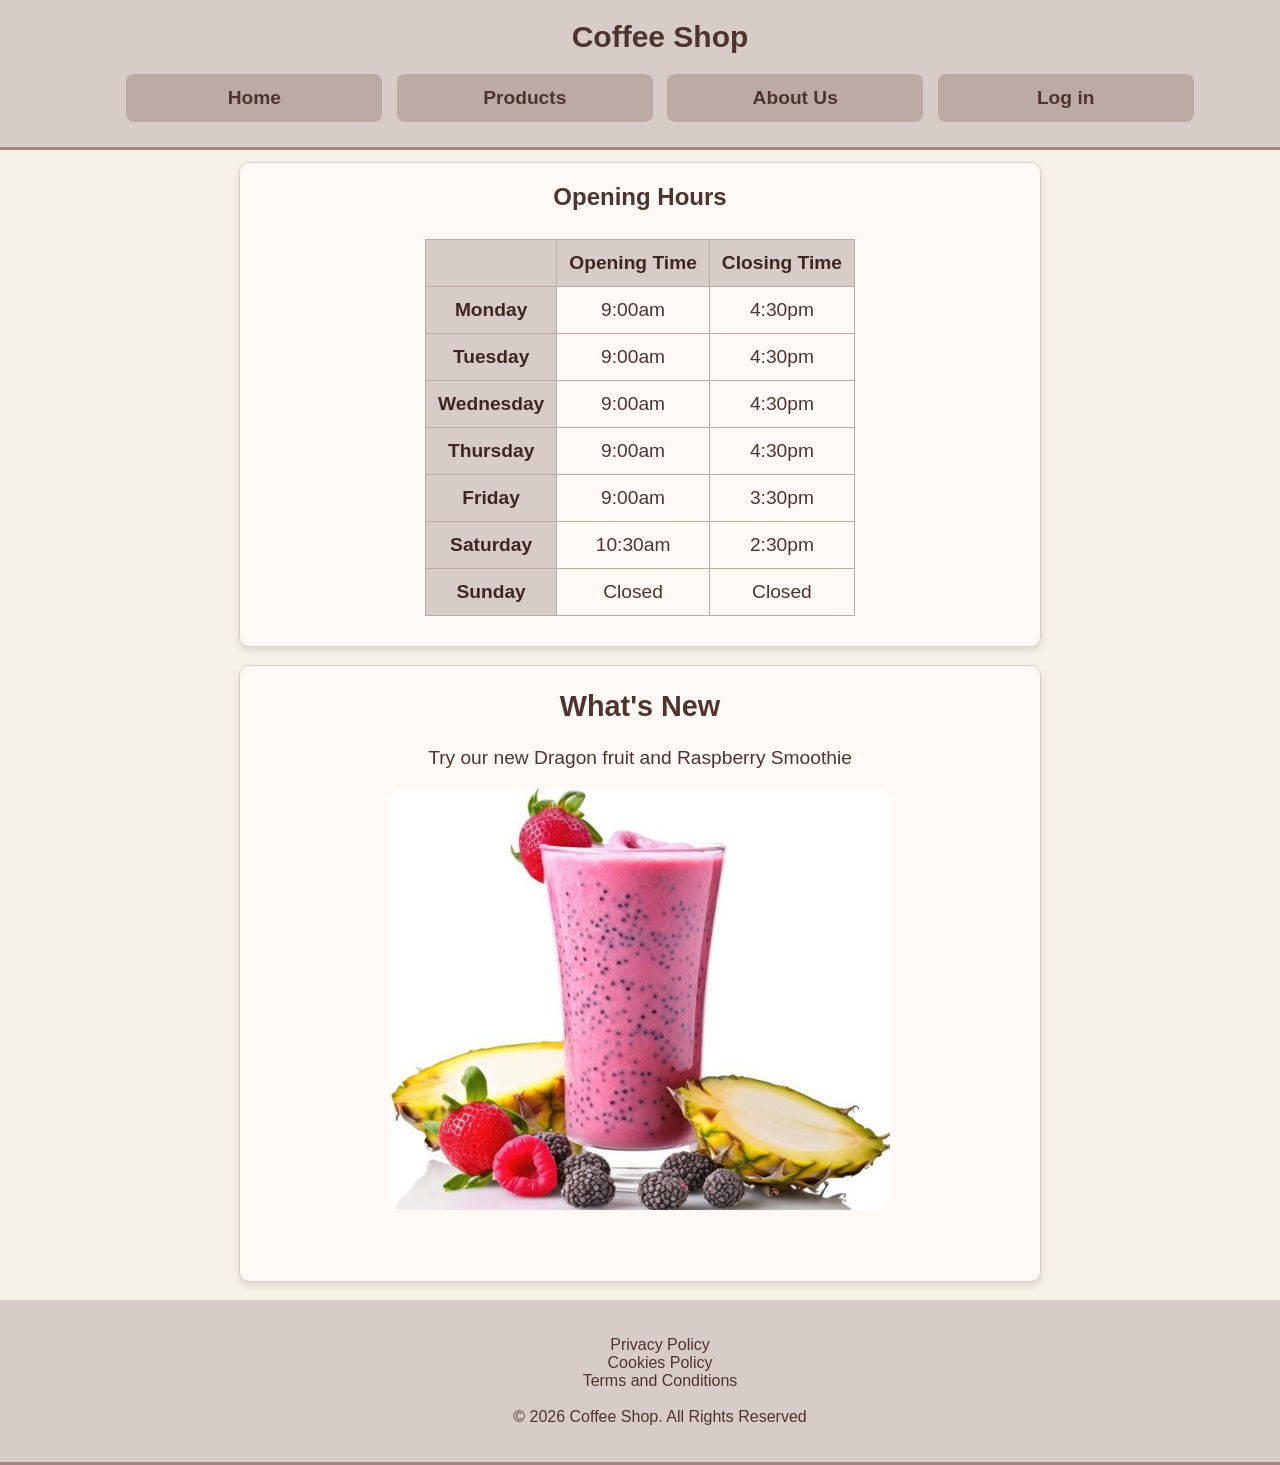
==== commit 1d09539f: "Restructed code to make more robust + added psuedocode" ====
--- a/index.html
+++ b/index.html
@@ -8,10 +8,10 @@
         <header id="header">
             <h1>Coffee Shop</h1>
             <div class="navbar">
-                <a href="index.html"><button>Home</button></a>
-                <a href="products.html"><button>Products</button></a>
-                <a href="about-us.html"><button>About Us</button></a>
-                <a href="login.html"><button>Log in</button></a>
+                <button id = "home-btn">Home</button>
+                <button id = "products-btn">Products</button>
+                <button id = "about-us-btn">About Us</button>
+                <button id = "login-btn">Log in</button>
             </div>
         </header><br><br><br><br><br><br><br><br>
 
@@ -76,5 +76,6 @@
                 © 2026 Coffee Shop. All Rights Reserved
             </p>
         </footer>
+        <script src = "index.js"></script>
     </body>
 </html>
--- a/style.css
+++ b/style.css
@@ -134,40 +134,50 @@
 /*Product Box*/
 #productgrid{
     display: flex;
-    margin: 0 3%;
+    margin: 0 auto;
     justify-content: center;
+    align-items: stretch;
     column-gap: 10px;
+    width: 100%;
+    max-width: 900px;
     position: relative;
-    height: 10%;
-}
-#productgrid img{
-    width: 90%;
-    height: 70%;
-    display: block;
-    margin: 15% auto;
-}
+}
+
+#product {
+    display: flex;
+    flex-direction: column;
+    width: 30%;
+}
+
 #productbox {
+    flex: 1;
+    display: flex;
+    align-items: center;
+    justify-content: center;
     background-color: white;
     box-shadow: 3px 3px 5px;
     border-radius: 8px;
-    width: 24%;
-    max-width: 240px;
-    margin-bottom: 4px;
-}
-#pricegrid {
-    display: flex;
-    margin: 0 3%;
-    column-gap: 10px;
-    position: relative;
-    justify-content: center;
-}
+    width: 100%;
+    max-width: 250px;
+    margin-bottom: 5px;
+}
+
+#productbox img{
+    width: 90%;
+    height: 85%;
+    justify-self: center;
+    align-self: center;
+    display: block;
+    object-fit: contain;  
+}
+
 #pricebox {
     background-color: white;
     box-shadow: 3px 3px 5px;
-    padding: 0.5%;
-    border-radius: 8px;
-    width: 24%;
-    max-width: 240px;
+    border-radius: 8px;
+    width: 100%;
+    max-width: 250px;
+    margin-bottom: 8%;
     overflow: visible !important;
     box-sizing: border-box;
     word-break: break-word;
@@ -183,6 +193,10 @@
     cursor: pointer;
     font-weight: bold;
     transition: background-color 0.3s ease;
+}
+
+#line1, #line2 {
+    display: contents;
 }
 
 #paybox {
@@ -335,7 +349,8 @@
     flex-direction: column;
     position: fixed;
     top: 50%;
-    width: 70%;
+    width: 60%;
+    max-width: 500px;
     height: fit-content;
     left: 50%;
     transform: translate(-50%, -50%);
@@ -344,6 +359,62 @@
     z-index: 1000;
 }
 
+#close-checkout-box{
+    background-color: rgb(188, 170, 164);
+    color: rgb(78, 52, 46);
+    border: none;
+    margin: 5px;
+    border-radius: 8px;
+    cursor: pointer;
+    font-weight: bold;
+    transition: background-color 0.3s ease;
+    width: 30px;
+    font-size: 20px;
+    padding: 2px 10px;
+    text-align: center;
+    display: flex;
+    justify-content: flex-end;
+ }
+
+#ridofpayment{
+    background-color: rgb(188, 170, 164);
+    color: rgb(78, 52, 46);
+    border: none;
+    margin: 5px;
+    border-radius: 8px;
+    cursor: pointer;
+    font-weight: bold;
+    transition: background-color 0.3s ease;
+    width: 30px;
+    font-size: 20px;
+    padding: 2px 10px;
+    text-align: center;
+    display: flex;
+    justify-content: flex-end;
+}
+
+
+#itemcart{
+    font-family: 'Gill Sans', 'Gill Sans MT', Calibri, 'Trebuchet MS', sans-serif;
+    font-size: 120%;
+    text-align: left;
+    margin-left: 70px;
+}
+
+#link-to-checkout{
+    display: block;
+    margin: auto;
+    padding: 5px 20px;
+    font-size: 20px;
+    background-color: rgb(188, 170, 164);
+    color: rgb(78, 52, 46);
+    border: none;
+    border-radius: 8px;
+    cursor: pointer;
+    font-weight: bold;
+    transition: background-color 0.3s ease;
+ }
+
 #paymentmethodbox {
     text-align: center;
     background-color: rgb(254, 249, 244);
@@ -354,7 +425,8 @@
     flex-direction: column;
     position: fixed;
     top: 50%;
-    width: 35%;
+    width: 60%;
+    max-width: 600px;
     height: fit-content;
     left: 50%;
     transform: translate(-50%, -50%);
@@ -363,62 +435,6 @@
     z-index: 1000;
 }
 
-#close-checkout-box{
-    background-color: rgb(188, 170, 164);
-    color: rgb(78, 52, 46);
-    border: none;
-    margin: 5px;
-    border-radius: 8px;
-    cursor: pointer;
-    font-weight: bold;
-    transition: background-color 0.3s ease;
-    width: 30px;
-    font-size: 20px;
-    padding: 2px 10px;
-    text-align: center;
-    display: flex;
-    justify-content: flex-end;
- }
-
-#ridofpayment{
-    background-color: rgb(188, 170, 164);
-    color: rgb(78, 52, 46);
-    border: none;
-    margin: 5px;
-    border-radius: 8px;
-    cursor: pointer;
-    font-weight: bold;
-    transition: background-color 0.3s ease;
-    width: 30px;
-    font-size: 20px;
-    padding: 2px 10px;
-    text-align: center;
-    display: flex;
-    justify-content: flex-end;
-}
-
-
-#itemcart{
-    font-family: 'Gill Sans', 'Gill Sans MT', Calibri, 'Trebuchet MS', sans-serif;
-    font-size: 120%;
-    text-align: left;
-    margin-left: 70px;
-}
-
-#LinkToCheckout{
-    display: block;
-    margin: auto;
-    padding: 5px 20px;
-    font-size: 20px;
-    background-color: rgb(188, 170, 164);
-    color: rgb(78, 52, 46);
-    border: none;
-    border-radius: 8px;
-    cursor: pointer;
-    font-weight: bold;
-    transition: background-color 0.3s ease;
- }
-
 #paymentmethodbox label {
     align-items: center;
     gap: 6px; 
@@ -428,7 +444,7 @@
     background-color: rgb(188, 170, 164);
     color: rgb(78, 52, 46);
     border: none;
-    width: 40%;
+    width: 70%;
     padding: 10px 15px;
     margin: 5px;
     font-size: 17px;
@@ -446,12 +462,14 @@
     text-align: center;
     margin: auto;
     border-radius: 8px;
-    width: 70%;
+    width: 60%;
     font-size: 18px;
     padding: 5px 10px;
     border-radius: 8px;
     border: 1px solid #ccc;
-}
+    font-size: 20px;
+}
+
 #formatpay{
     display: grid;
     grid-template-columns: 2, 1fr;
@@ -479,12 +497,6 @@
     padding: 5px 10px;
     border-radius: 8px;
     border: 1px solid #ccc;
-}
-
-#card{
-    text-align: center;
-    font-size: 20px;
-    width: 120px;
 }
 
 #formatpay {
@@ -709,100 +721,45 @@
         width: 40%;
     }
 
-
-
-    /* #checkoutbox,
-    #paymentmethodbox,
-    #applybox,
-    #successful-payment-box,
-    #learnmorebox1, #learnmorebox2, #learnmorebox3,
-    #learnmorebox4, #learnmorebox5, #learnmorebox6 {
+    #paymentmethodbox, #checkout-box{
+        width: 85%;
+        font-size: 30px;
+        max-width: none;
+    }
+
+    #paymentmethodbox input {
+        font-size: 30px;
+    }
+
+    #productgrid {
+       flex-direction: column;
+        align-items: center;
+        row-gap: 4%; 
         width: 100%;
-        margin: 0;
+    }
+    #line1, #line2 {
+        display: flex;
+        align-items: stretch;
         justify-content: center;
-        position: fixed;
-        font-size: 32px;
-    } */
-
-
-    /* #itemcart {
-        font-size: 16px;
-        margin-left: 0;
-        width: 98vw;
-    }
-
-    #paybox {
-        width: 98vw;
-        padding: 5px;
-    }
-
-    #card, #exdate, #cv {
-        width: 90vw !important;
-        max-width: 98vw;
-        font-size: 16px;
-    }
-
-    #formatpay {
-        flex-direction: column !important;
-        row-gap: 10px;
-        column-gap: 0;
-        align-items: stretch;
-    }
-
-    #leftpay, #rightpay {
+        max-width: 700px;
+        column-gap: 1%;
         width: 100%;
-    }
-
-    #paycheckout, #LinkToCheckout {
-        width: 90vw !important;
-        font-size: 18px;
-        padding: 10px 0;
-    }
-
-    #applybox input {
-        width: 90vw !important;
-        max-width: 98vw !important;
-        font-size: 1em;
-    } */
-
-    /* #pricegrid, #productgrid {
-        flex-direction: column !important;
-        align-items: center !important;
-    }
-    #pricebox, #productbox {
-        width: 90% !important;
-        font-size: 1.2em !important;
-        padding: 18px 8px !important;
-        margin-bottom: 12px !important;
+        margin: 0 auto;
         box-sizing: border-box;
-        text-align: center;
-        word-break: break-word;
-        overflow-wrap: break-word;
-        white-space: normal !important;
-    } */
-   
-
-    /* input[type="text"], input[type="email"], input[type="password"] {
-        width: 90vw !important;
-        max-width: 98vw !important;
-        font-size: 1em !important;
+    }
+
+    #productbox, #pricebox{
+        max-width: 400px;
+    }
+    #product {
+        width: 100%;
+        margin: 4px;
+        font-size: 25px;
+        max-width: none;
         box-sizing: border-box;
     }
-    button {
-        width: 90vw !important;
-        max-width: 98vw !important;
-        font-size: 1em !important;
-        margin: 8px 0 !important;
-    }
-    hr {
-        margin: 10px 0 !important;
-    }
-    label {
-        font-size: 1em !important;
-    }
-    #passgrid, #usergrid, #fngrid, #lngrid, #emailgrid, #Usernamegrid, #Passwordgrid, #Emailgrid {
-        flex-direction: row !important;
-        align-items: center !important;
-        gap: 8px !important;
-    } */
+
+    #pricebox button {
+        font-size: 30px;
+    }
 }
